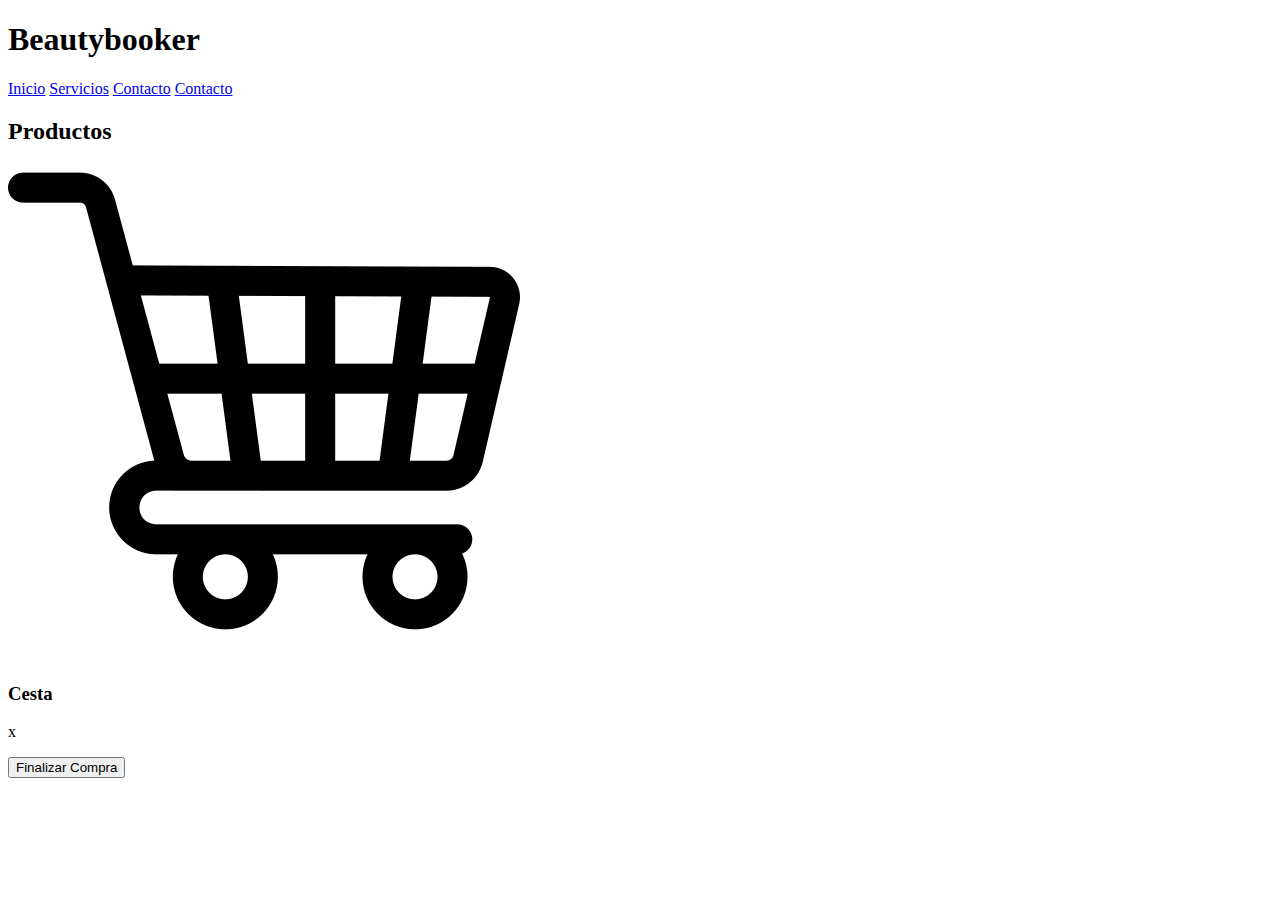
==== Productos.html @ b8aef630 "Add files via upload" ====
<!DOCTYPE html>
<html lang="es">
<head>
    <meta charset="UTF-8">
    <meta name="viewport" content="width=device-width, initial-scale=1.0">
    <title>Beautybooker - Productos</title>
    <link rel="stylesheet" href="css/styles.css" />
 
</head>
<body>

<header>
    <h1>Beautybooker</h1>
    
</header>

<nav>
    <a href="Proyecto.html">Inicio</a>
    <a href="Servicios.html">Servicios</a>
    <a href="Contacto.html">Contacto</a>
    <a href="Productos.html">Contacto</a>
</nav>
<h2>Productos
    <div>
    <img id="carrito" class="carrito" src="Carrito.png" alt="carrito">
    <div id="numero">
    </div>
    </div>
    
</h2>
<main>
    <div id="contenedor" class="contenedor">

    </div>
</main>

    <div id="contenedorCompra">
        <div class="informacionCompra" id="informacionCompra">
            <h3>Cesta</h3>
            <p class="x" id="x">x</p>
        </div>
        <div class="productosCompra" id="productosCompra"></div>
        <div class="total" id="total"></div>
        <button>Finalizar Compra</button>
    </div>   
       
<script src="carrito.js">

</script>
</body>

</html>
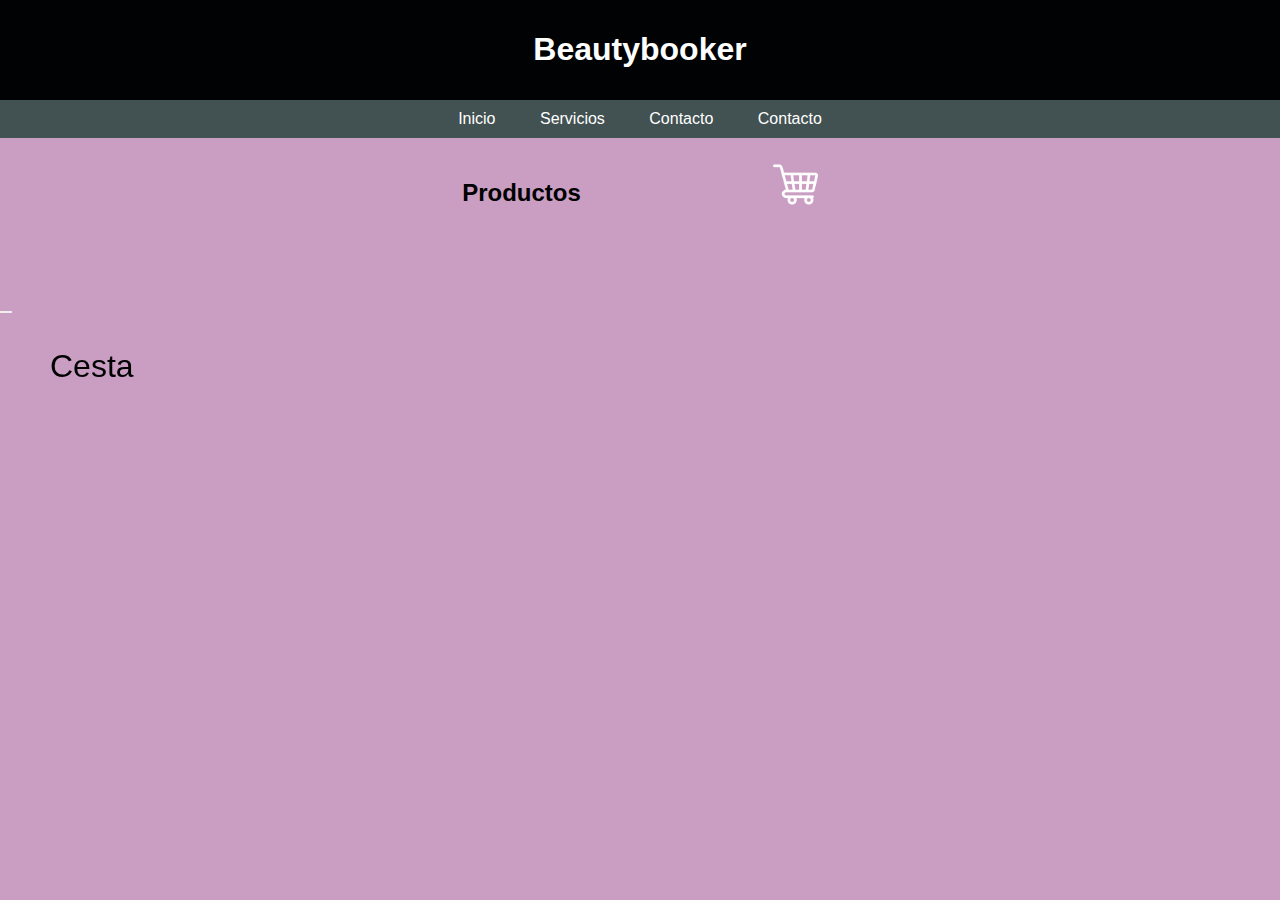
==== commit 3e1e3c27: "Update Productos.html" ====
--- a/Productos.html
+++ b/Productos.html
@@ -5,7 +5,297 @@
     <meta name="viewport" content="width=device-width, initial-scale=1.0">
     <title>Beautybooker - Productos</title>
     <link rel="stylesheet" href="css/styles.css" />
- 
+ <style>
+      {
+    margin: 0;
+    padding: 0;
+    box-sizing: border-box;
+    color: white;
+}
+body {
+    font-family: Arial, sans-serif;
+    margin: 0;
+    padding: 0;
+    background-color: #ca9ec2;
+}
+header {
+    background-color: #010204;
+    color: #fff;
+    padding: 10px 0;
+    text-align: center;
+}
+nav {
+    background-color: #425151;
+    color: #fff;
+    padding: 10px 0;
+    text-align: center;
+}
+nav a {
+    color: #fff;
+    text-decoration: none;
+    padding: 10px 20px;
+}
+nav a:hover {
+    background-color: #555;
+}
+h2{
+    display: flex;
+    align-items: center;
+    justify-content: center;
+    gap:15%;
+    height: 70px;
+    top: 0;
+    
+    width: 100%;
+}
+.scroll{
+    background-color: aliceblue;
+    box-shadow: .1rem .2rem .3rem #333;
+}
+.scroll img{
+    filter: invert(15%);
+}  
+.carrito{
+    filter: invert(100%);
+    width: 45px;
+    height: auto;
+    cursor: pointer;
+
+}
+.product-list {
+    display: flex;
+    flex-wrap: wrap;
+    justify-content: center;
+    padding: 20px;
+}
+.product {
+    margin: 10px;
+    padding: 10px;
+    background-color: #fff;
+    border-radius: 5px;
+    box-shadow: 0 2px 5px rgba(0,0,0,0.1);
+    text-align: center;
+}
+.product img {
+    width: 150px;
+    height: 150px;
+    margin-bottom: 10px;
+    object-fit: cover;
+}
+
+img{
+    width: 150px;
+    height: 150px;
+    margin-bottom: 10px;
+    object-fit: cover;
+
+}
+.contenedor{
+    display: flex;
+    justify-content: center;
+    flex-wrap: wrap;
+    gap: 50px;
+    margin-bottom: 20px;
+}
+.contenedor>div{
+    box-shadow: 0px 0px 5px 0px rgba(0, 0, 0, 0.75);
+    background-color: #b367b1;
+    border-radius: 20px;
+}
+.contenedor>div:hover{
+    background-color: #a822b9;
+}
+.informacion{
+    height: 150px;
+    display: flex;
+    justify-content: center;
+    align-items: center;
+    flex-direction: column;
+    gap:15px;
+}
+
+.informacion .precio {
+    font-size: 20px;
+    font-weight: 500;
+}
+.informacion .precio span{
+    font-size: 17px;
+    font-weight: 300;
+}
+.informacion button{
+    background-color: #263143;
+    width: 100px;
+    height: 35px;
+    border-radius: 10px;
+    border: none;
+
+    font-size: 17px;
+    font-weight: 300;
+    cursor: pointer;
+}
+.informacion button:hover{
+    background-color: #2D4263;
+}
+
+.informacion button:active{
+    background-color: white;
+    color: black;
+}
+
+.diseñoNumero{
+    padding: 10px;
+    background-color: purple;
+    border-radius: 100%;
+    width: 20px;
+    height: 20px;
+    font-size: 10px;
+    position: relative;
+    top: -12px;
+
+    left: 30px;
+    z-index: 1;
+    display: flex;
+    justify-content: center;
+    align-items: center;
+}
+.contenedorCompra{
+    display: flex;
+    align-items: center;
+    justify-content: center;
+    width: 100%;
+    height: 100%;
+    position: fixed;
+    top:0px;
+    background-color: rgba(51, 51, 51, 0.6);
+    flex-direction:column;
+    gap:35px;
+}
+
+.informacionCompra{
+    width: 500px;
+    height: 500px;
+    background-color: #2D4263;
+    border-radius: 25px;
+    display: flex;
+    align-items: flex-start;
+    justify-content: flex-start;
+    position: fixed;
+}
+
+.informacionCompra h3{
+    font-weight: 300;
+    margin: 50px 0px 0px 50px;
+    font-size: 32px;
+    width: 100%;
+}
+.x{
+    padding-top: 30px;
+    padding-right: 30px;
+    cursor: pointer;
+    font-size: 20px;
+    color: white;
+}
+
+.productosCompra{
+    font-size: 17px;
+    position: relative;
+    z-index: 1;
+    display: flex;
+    justify-content: flex-start;
+    flex-direction: column;
+    width: 450px;
+    height: 30%;
+    overflow-y: auto;
+    margin-top: 50px;
+}
+
+.productosCompra > div {
+    margin: 0px 45px;
+    padding: 20px 0px;
+    width: auto;
+    border-bottom: 1px dotted black;
+    display: flex;
+    justify-content: space-between;
+}
+
+.productosCompra::-webkit-scrollbar{
+    width: 7px;
+    background-color: #141C29;
+    border-radius: 5px;
+}
+
+.productosCompra::-webkit-scrollbar-thumb{
+    background: white ;
+    border-radius: 3px;
+}
+
+.img{
+    display: flex;
+    flex-direction: row;
+    align-items: center;
+}
+
+.productosCompra img{
+    width: 25px;
+    height: auto;
+    margin-right:10px;
+    border-bottom: none ;
+    cursor: pointer;
+}
+
+.total{
+    z-index: 1;
+    display: flex;
+    align-items: flex-start;
+    justify-content: space-between;
+    gap: 150px;
+    font-size: 27px;
+    font-weight: 700;
+}
+
+.total span{
+    font-weight: 300;
+}
+
+.contenedorCompra > button{
+    z-index: 1;
+    background-color: #263143;
+    width: 300px;
+    height: 45px;
+    border-radius: 10px ;
+    border: none;
+
+    font-size: 17px;
+    font-weight: 300;
+}
+
+.contenedorCompra > button:hover{
+    background-color: white;
+    color: black;
+}
+
+.none>div,
+.none button, 
+.none p{
+    width: 0px;
+    height: 0px;
+    font-size: 0px;
+    border: 0px;
+}
+
+.soldOut{
+    background-color: red;
+    padding: 7px 10px;
+    border-radius: 10px;
+}
+.botonTrash{
+    background-color: rgba(0, 0, 0, 0);
+    border:none;
+    display: flex;
+    justify-content: center;
+    align-items: center;
+}
+ </style>
 </head>
 <body>
 
@@ -49,4 +339,4 @@
 </script>
 </body>
 
-</html>+</html>
